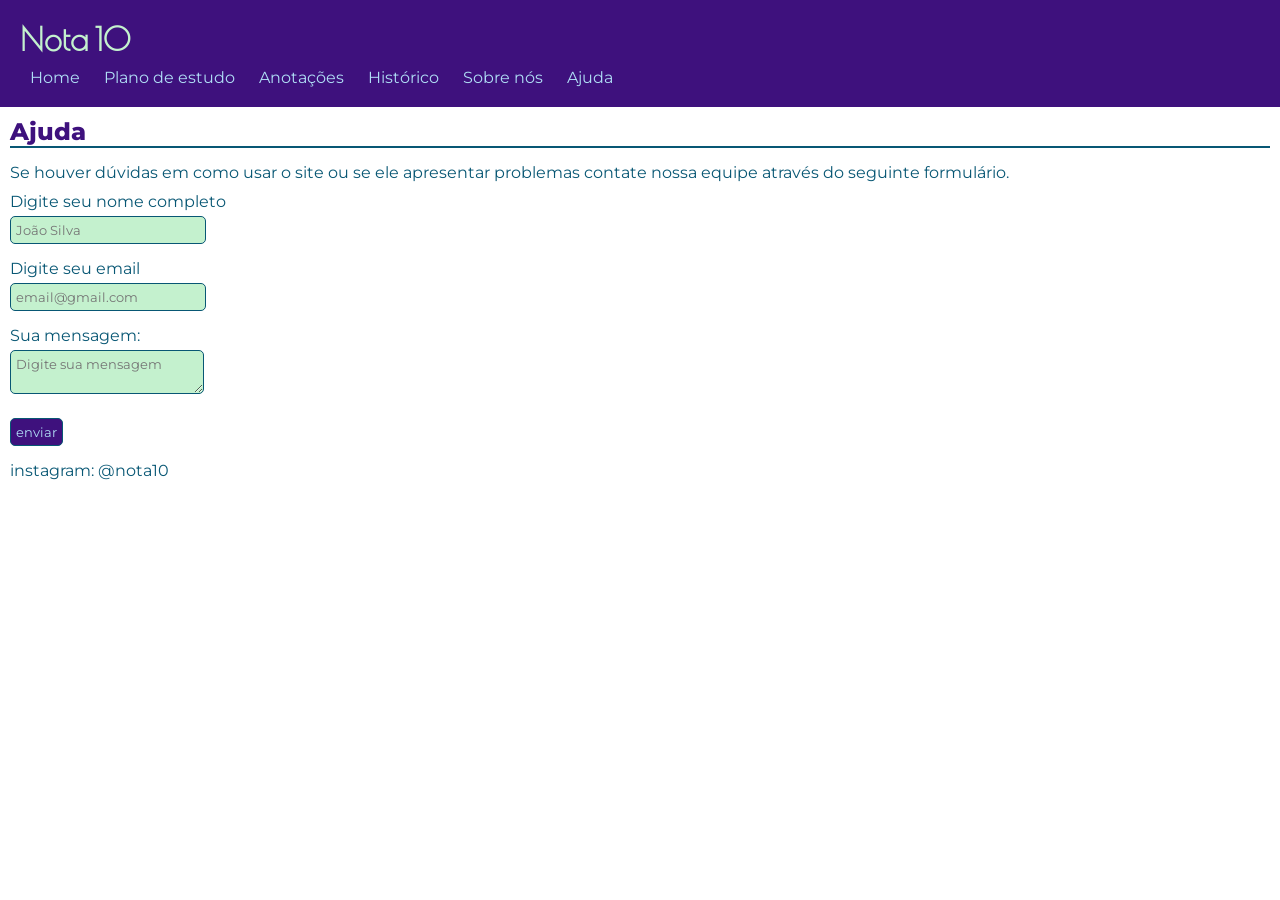
==== startup/ajuda.html @ 6edca2e4 "Merge pull request #1 from PedroBTavares/pedro atualizações finais" ====
<!DOCTYPE html>
<html lang="pt-br">
<head>
    <meta charset="UTF-8">
    <meta name="viewport" content="width=device-width, initial-scale=1.0">
    <title>Nota 10 ajuda</title>

    <link rel="stylesheet" href="style.css">

    <link rel="preconnect" href="https://fonts.googleapis.com">
<link rel="preconnect" href="https://fonts.gstatic.com" crossorigin>
<link href="https://fonts.googleapis.com/css2?family=Caveat:wght@400..700&family=Montserrat&family=Poiret+One&display=swap" rel="stylesheet">
</head>
<body>
    <header>
        <h1>Nota 10</h1>
        <nav>
            <ul>
                <li class="nav"><a href="index.html">Home</a></li>
                <li class="nav"><a href="plano_de_estudos.html">Plano de estudo</a></li>
                <li class="nav"><a href="anotacoes.html">Anotações</a></li>
                <li class="nav"><a href="historico.html">Histórico</a></li>
                <li class="nav"><a href="sobre_nos.html">Sobre nós</a></li>
                <li class="nav"><a href="ajuda.html">Ajuda</a></li>
            </ul>
        </nav>
    </header>

    <main>
        <h2>Ajuda</h2>
        <p>
            Se houver dúvidas em como usar o site ou se ele apresentar problemas contate nossa equipe através do seguinte formulário.
        </p>
        <p>
            <form method="post">
                <p>
                    <label for="nome-usuario">Digite seu nome <strong>completo</strong></label> <br>
                    <input type="text" name="nome-usuario" id="nome-usuario" placeholder="João Silva">
                </p>
                <p>
                    <label for="email-usuario">Digite seu email</label> <br>
                    <input type="email" name="email-usuario" id="email-usuario" placeholder="email@gmail.com">
                </p>
                <p>
                    <label for="mensagem-usuario">Sua mensagem:</label> <br>
                    <textarea name="mensagem-usuario" id="mensagem-usuario" placeholder="Digite sua mensagem"></textarea>
                </p>
                <p>
                    <input type="submit" value="enviar" id="enviar">
                </p>
            </form>
        </p>
        <p>
            instagram: @nota10
        </p>
    </main>


    <script src="script.js"></script>
</body>
</html>
---- startup/style.css ----
/*
A documentação vai se adaptar as alterações feitas. Se tiver algo muito importante que não pode faltar nela, avise.
*/

/* tem instruções no script talvez você precise ler elas e o código do Paulo para poder estilizar tudo. */

/* esse estilo foi somente para organização se quiser excluir tudo não tem problema. */

*{
    margin: 0;
    padding: 0;
    font-family: "Montserrat", sans-serif;
    font-optical-sizing: auto;
    font-weight: 400;
    font-style: normal;
}
header{
    background: rgb(62, 17, 125);
    color: rgb(176, 222, 246);
    padding: 20px
}
h1{
    color: rgb(196, 241, 206);
    font-family: "Poiret One", sans-serif;
    font-weight: 1000;
    font-style: normal;
}
#logo{
    width: 50px;
    height: auto;
}
main{
    padding: 10px;
}
#conteudo-foco{
    width: 95vw;
    height: 80vh;
}
.lista li, #relacoes-ul{
    list-style: inside;
}

.display{display: none;} /* se quiser excluir isso converse com o Paulo */
nav{
    margin-top: 10px;
}
a{
    text-decoration: none;
    color: rgb(176, 222, 246);
}
.nav, a{
    list-style: none;
    display: inline;
    padding: 5px;
}
.nav :hover{
    background: rgb(8, 87, 116);
    border-radius: 5px;
    color: rgb(168, 236, 183);
}
body{
    color: rgb(8, 87, 116);
}
h2{
    margin-bottom: 15px;
    border-bottom: solid 2px rgb(8, 87, 116);
    font-weight: 800;
}
h2, h3{
    color: rgb(62, 17, 125);
}
h3{
    font-weight: 600;
}
h3, p{
    margin-top: 10px;
    margin-bottom: 10px;
}
input, textarea{
    margin-top: 5px;
    margin-bottom: 5px;
    background: rgb(196, 241, 206);
    color: rgb(8, 87, 116);
    border-style: solid;
    border-width: 1px;
    border-radius: 5px;
    border-color: rgb(8, 87, 116);
    padding: 5px;
}
button, #enviar{
    background: rgb(62, 17, 125);
    color: rgb(176, 222, 246);
    padding: 5px;
    border-style: solid;
    border-width: 1px;
    border-radius: 5px;
    border-color: rgb(8, 87, 116);
}
button :hover{
    border-width: 2px;
    background: rgb(8, 87, 116);
    color: rgb(168, 236, 183);
}
@media (max-width: 767px) {
    header {
        padding: 10px;
        text-align: center;
    }

    h1 {
        font-size: 1.5em;
    }

    main {
        padding: 5px;
    }

    #conteudo-foco {
        width: 100vw;
        height: auto;
    }

    nav {
        display: flex;
        flex-direction: column;
        align-items: center;
    }

    .nav, a {
        display: block;
        padding: 10px;
        text-align: center;
    }

    h2 {
        font-size: 1.2em;
    }

    h3 {
        font-size: 1em;
    }

    input, textarea {
        width: 100%;
        box-sizing: border-box;
    }

    button, #enviar {
        margin-top: 5px;
        width: 100%;
    }
}
@media (min-width: 767px) and (max-width: 1025px) {
    header {
        padding: 15px;
        text-align: center;
    }

    h1 {
        font-size: 2em;
    }

    main {
        padding: 15px;
    }

    #conteudo-foco {
        width: 90vw;
        height: 70vh;
    }

    nav {
        display: flex;
        justify-content: center;
        flex-wrap: wrap;
    }

    .nav, a {
        padding: 8px 12px;
        display: inline-block;
    }

    h2 {
        font-size: 1.5em;
    }

    h3 {
        font-size: 1.2em;
    }

    input, textarea {
        width: 90%;
        box-sizing: border-box;
    }

    button, #enviar {
        width: auto;
        padding: 8px 16px;
    }
}
img{
    width: 120px;
}
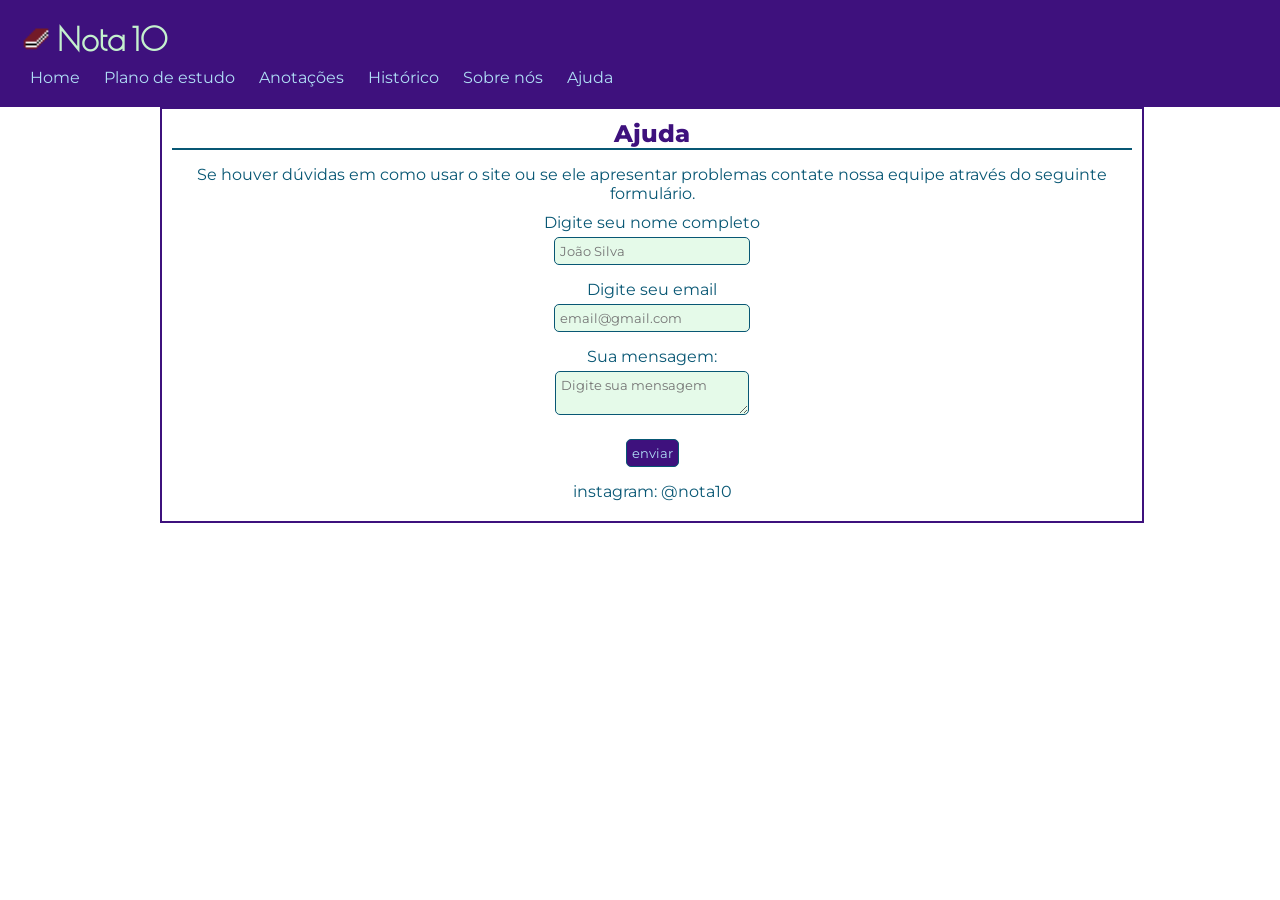
==== commit 51a25deb: "Ajustes" ====
--- a/startup/ajuda.html
+++ b/startup/ajuda.html
@@ -10,10 +10,11 @@
     <link rel="preconnect" href="https://fonts.googleapis.com">
 <link rel="preconnect" href="https://fonts.gstatic.com" crossorigin>
 <link href="https://fonts.googleapis.com/css2?family=Caveat:wght@400..700&family=Montserrat&family=Poiret+One&display=swap" rel="stylesheet">
+<link rel="shortcut icon" href="imagens/favicon.ico" type="image/x-icon">
 </head>
 <body>
     <header>
-        <h1>Nota 10</h1>
+        <h1><img src="imagens/favicon.ico" alt="" class="logo"> Nota 10</h1>
         <nav>
             <ul>
                 <li class="nav"><a href="index.html">Home</a></li>
@@ -26,7 +27,7 @@
         </nav>
     </header>
 
-    <main>
+    <main id="form-ajuda">
         <h2>Ajuda</h2>
         <p>
             Se houver dúvidas em como usar o site ou se ele apresentar problemas contate nossa equipe através do seguinte formulário.
--- a/startup/style.css
+++ b/startup/style.css
@@ -1,18 +1,13 @@
-/*
-A documentação vai se adaptar as alterações feitas. Se tiver algo muito importante que não pode faltar nela, avise.
-*/
-
-/* tem instruções no script talvez você precise ler elas e o código do Paulo para poder estilizar tudo. */
-
-/* esse estilo foi somente para organização se quiser excluir tudo não tem problema. */
-
 *{
     margin: 0;
     padding: 0;
     font-family: "Montserrat", sans-serif;
     font-optical-sizing: auto;
     font-weight: 400;
-    font-style: normal;
+}
+*:focus{
+    outline: solid 3px rgb(160, 20, 150);
+
 }
 header{
     background: rgb(62, 17, 125);
@@ -25,22 +20,53 @@
     font-weight: 1000;
     font-style: normal;
 }
-#logo{
-    width: 50px;
+.logo{
+    width: 30px;
     height: auto;
 }
 main{
     padding: 10px;
+}
+@media (min-width: 768px){
+    #form-ajuda{
+        border: solid 2px rgb(62, 17, 125);
+        width: 75vw;
+        margin-left: 12.5vw;
+        text-align: center;
+    }
+}
+#plano-estudo{
+    position: absolute;
+    display: none;
+    background-color: white;
+    padding: 10px;
+    border: solid 3px black;
+    border-radius: 10px;
+    margin-left: 0;
+    top: 50%;
+    left: 50%;
+    transform: translate(-50%, -50%);
 }
 #conteudo-foco{
     width: 95vw;
     height: 80vh;
 }
+details.especial>*{
+    padding: 5px;
+    border: dashed 1px black;
+    margin: 10px 0;
+    margin-left: 25px;
+}
+details.especial>summary{
+    margin-left: 0;
+    border: none;
+}
 .lista li, #relacoes-ul{
     list-style: inside;
 }
 
-.display{display: none;} /* se quiser excluir isso converse com o Paulo */
+.display{display: none;}
+.display.especial{display: block;}
 nav{
     margin-top: 10px;
 }
@@ -79,7 +105,7 @@
 input, textarea{
     margin-top: 5px;
     margin-bottom: 5px;
-    background: rgb(196, 241, 206);
+    background: rgb(229, 250, 233);
     color: rgb(8, 87, 116);
     border-style: solid;
     border-width: 1px;
@@ -96,9 +122,9 @@
     border-radius: 5px;
     border-color: rgb(8, 87, 116);
 }
-button :hover{
+button:hover{
     border-width: 2px;
-    background: rgb(8, 87, 116);
+    background: rgb(0, 80, 110);
     color: rgb(168, 236, 183);
 }
 @media (max-width: 767px) {
@@ -149,6 +175,10 @@
         margin-top: 5px;
         width: 100%;
     }
+    button.especial{
+        display: inline;
+        width: fit-content;
+    }
 }
 @media (min-width: 767px) and (max-width: 1025px) {
     header {
